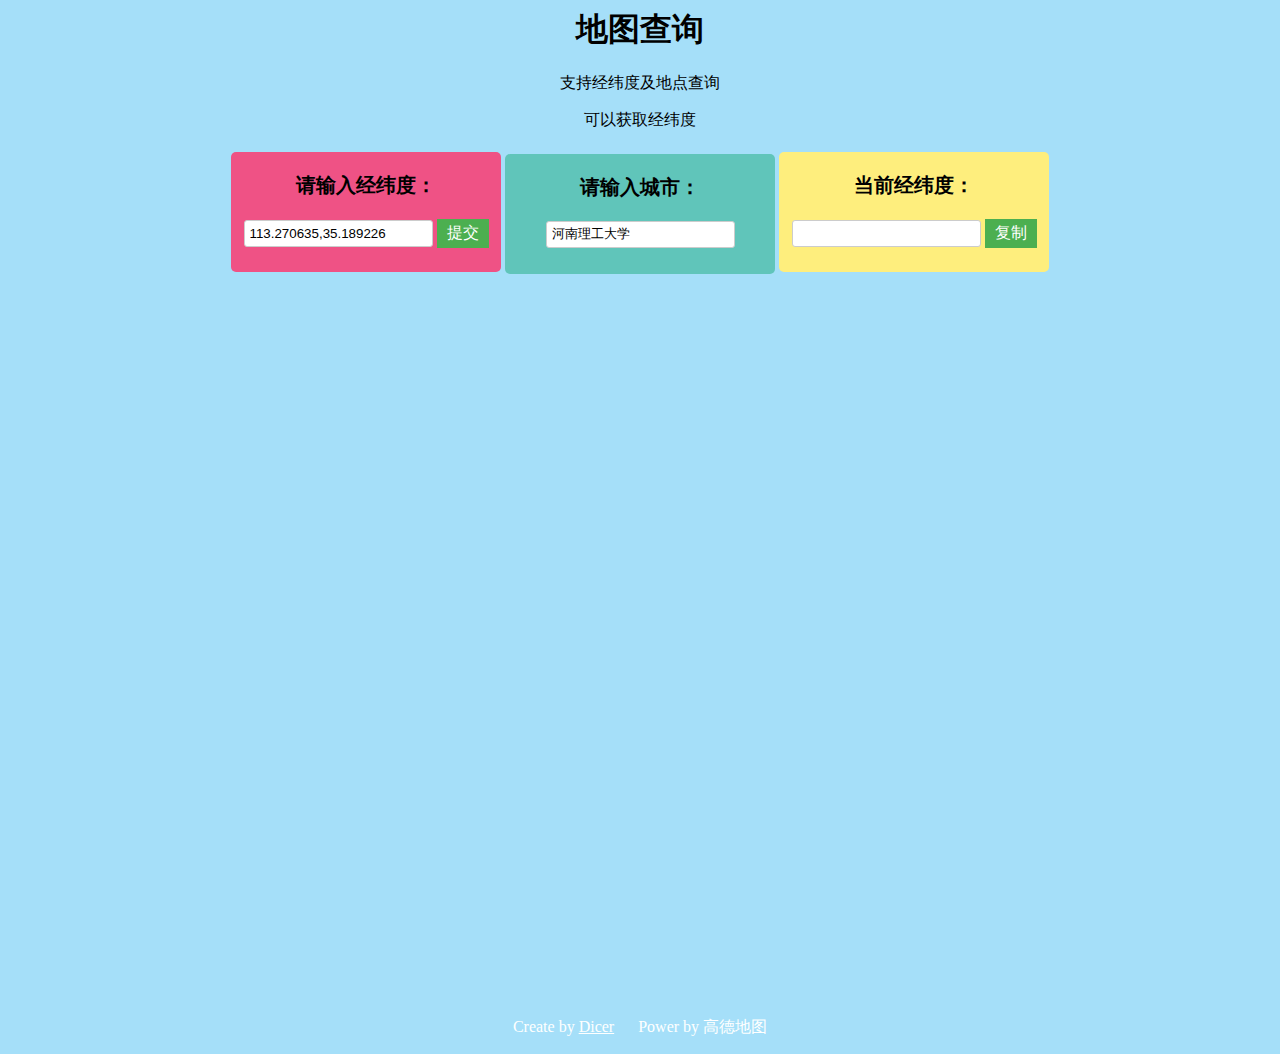
==== map/index.html @ 9281d2a8 "add server.go" ====
<html>
<head>
	<meta charset="UTF-8">
	<meta name="viewport" content="width=device-width, initial-scale=1.0"/>
	<title>Map</title>
	<script type="text/javascript" src="./js/main.js"></script>
	<link rel="stylesheet" href="./css/style.css">
	<script type="text/javascript" src="https://webapi.amap.com/maps?v=1.4.15&key=3ade8ca77711cbf193109f6521385d56"></script>
	<script src="http://cache.amap.com/lbs/static/es5.min.js"></script>
	<script type="text/javascript" src="https://webapi.amap.com/maps?v=1.4.15&key=3ade8ca77711cbf193109f6521385d56&plugin=AMap.Autocomplete,AMap.PlaceSearch"></script>
	<script type="text/javascript" src="https://cache.amap.com/lbs/static/addToolbar.js"></script>
</head>
<body>
<header>
	<h1>地图查询</h1>
	<p>支持经纬度及地点查询</p>
	<p>可以获取经纬度</p>
</header>
<div class="main">
	<div class="box">
		<div class="queryPos">
			<p>请输入经纬度：</p>
			<input type="text" id="position" value="113.270635,35.189226">
			<button class="btn" type="button" onclick="getPositionMap()">提交</button>
		</div>
		<div class="queryCity">
			<p>请输入城市：</p>
			<input type="text" id="tipinput" value="河南理工大学" autocomplete="off">
			<!-- <button class="btn" type="button" onclick="getCityMap()">提交</button> -->
		</div>
		<div class="getInglat">
			<p>当前经纬度：</p>
			<input type="text" id="lnglat">
			<button class="btn" type="button" id="copy" onclick="getCopy()">复制</button>
		</div>
	</div>
	<div id="container"></div>
	<script>
		var map = getPositionMap();
	    AMap.plugin('AMap.ToolBar',function(){//异步加载插件
	        var toolbar = new AMap.ToolBar();
	        map.addControl(toolbar);
	    });
	    AMap.plugin(['AMap.Autocomplete','AMap.PlaceSearch'],function(){
		    var autoOptions = {
		        city: "北京", //城市，默认全国
		        input: "tipinput"//使用联想输入的input的id（也就是上边那个唯一的id）
		    };
		    autocomplete= new AMap.Autocomplete(autoOptions);
		    var placeSearch = new AMap.PlaceSearch({
		        city:'北京',
		        map:map
		    })
		    AMap.event.addListener(autocomplete, "select", function(e){
		        //TODO 针对选中的poi实现自己的功能
		        placeSearch.setCity(e.poi.adcode);
		        placeSearch.search(e.poi.name)
		    });
		});
	</script>
</div>
<footer>
	<p>Create by <a href="#">Dicer</a>
		&nbsp&nbsp&nbsp&nbsp 
		Power by 高德地图</p>
</footer>
</body>
</html>
---- map/css/style.css ----
@media only screen and (max-width: 425px) {
	.box > div {
		text-align: center;
		/*display: inline-block;*/
		display: block;
		margin: 5px auto;
	}
}

@media screen and (min-width: 768px) {	
	.box > div {
		text-align: center;
		display: inline-block;
		margin: 5px auto;
	}
}

#container {
	clear: both;
	width: 80%;
	height: 80%;
	margin: 0 auto;
	border-radius: 10px;
}

footer > p, a{
	color: #fff;
}

body {
	background-color: rgba(165,223,249,1);
	text-align: center;
}

.box p {
	font-size: 20px;
	font-weight: 600;
}

.queryPos, .queryCity, .getInglat {
	width: 270px;
	height: 120px;
	border-radius: 5px;
	margin-bottom: 20px !important;
}

.queryPos {
	background-color: rgba(239,82,133,1);
}

.queryCity {
	background-color: rgba(96,197,186,1);
}

.getInglat {
	background-color: rgba(254,238,125,1);
}

.btn {
    background-color: #4CAF50;
    border: none;
    color: white;
    padding: 4px 10px;
    text-align: center;
    text-decoration: none;
    display: inline-block;
    font-size: 16px;
}

input{
    outline-style: none ;
    border: 1px solid #ccc; 
    border-radius: 3px;
	padding: 5px;
}
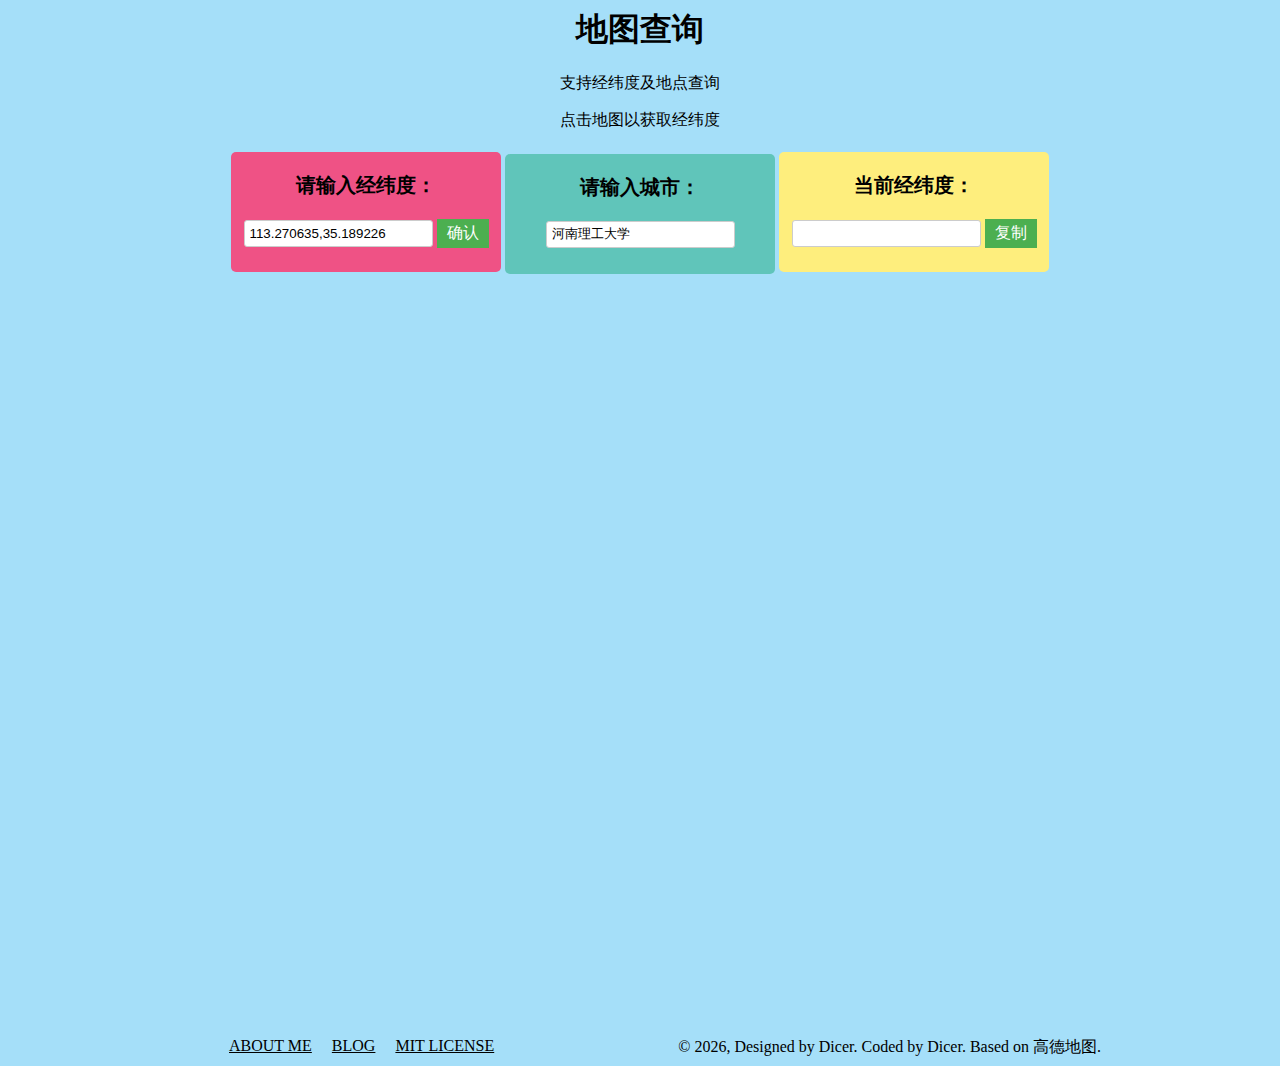
==== commit c6c4bfda: "add footer" ====
--- a/map/index.html
+++ b/map/index.html
@@ -3,8 +3,10 @@
 	<meta charset="UTF-8">
 	<meta name="viewport" content="width=device-width, initial-scale=1.0"/>
 	<title>Map</title>
+	<link rel="stylesheet" href="./css/style.css">
+	<link rel="icon" href="./img/favicon.png">
+	<link rel="shortcut icon" href="./img/favicon.png">
 	<script type="text/javascript" src="./js/main.js"></script>
-	<link rel="stylesheet" href="./css/style.css">
 	<script type="text/javascript" src="https://webapi.amap.com/maps?v=1.4.15&key=3ade8ca77711cbf193109f6521385d56"></script>
 	<script src="http://cache.amap.com/lbs/static/es5.min.js"></script>
 	<script type="text/javascript" src="https://webapi.amap.com/maps?v=1.4.15&key=3ade8ca77711cbf193109f6521385d56&plugin=AMap.Autocomplete,AMap.PlaceSearch"></script>
@@ -14,14 +16,14 @@
 <header>
 	<h1>地图查询</h1>
 	<p>支持经纬度及地点查询</p>
-	<p>可以获取经纬度</p>
+	<p>点击地图以获取经纬度</p>
 </header>
 <div class="main">
 	<div class="box">
 		<div class="queryPos">
 			<p>请输入经纬度：</p>
 			<input type="text" id="position" value="113.270635,35.189226">
-			<button class="btn" type="button" onclick="getPositionMap()">提交</button>
+			<button class="btn" type="button" onclick="getPositionMap()">确认</button>
 		</div>
 		<div class="queryCity">
 			<p>请输入城市：</p>
@@ -43,12 +45,12 @@
 	    });
 	    AMap.plugin(['AMap.Autocomplete','AMap.PlaceSearch'],function(){
 		    var autoOptions = {
-		        city: "北京", //城市，默认全国
+		        city: "", //城市，默认全国
 		        input: "tipinput"//使用联想输入的input的id（也就是上边那个唯一的id）
 		    };
 		    autocomplete= new AMap.Autocomplete(autoOptions);
 		    var placeSearch = new AMap.PlaceSearch({
-		        city:'北京',
+		        city:'',
 		        map:map
 		    })
 		    AMap.event.addListener(autocomplete, "select", function(e){
@@ -59,10 +61,26 @@
 		});
 	</script>
 </div>
-<footer>
-	<p>Create by <a href="#">Dicer</a>
-		&nbsp&nbsp&nbsp&nbsp 
-		Power by 高德地图</p>
+<footer class="footer">
+	<div class="nav">
+		<ul class="info">
+			<li><a href="#" class="info">
+				ABOUT ME
+			</a></li>
+			<li><a href="#" class="info">
+				BLOG
+			</a></li>
+			<li><a href="#" class="info">
+				MIT LICENSE
+			</a></li>
+		</ul>
+	</div>
+	<div class="copyright">
+		&copy;
+		<script>
+			document.write(new Date().getFullYear())
+		</script>, Designed by Dicer. Coded by Dicer. Based on 高德地图.
+	</div>
 </footer>
 </body>
 </html>--- a/map/css/style.css
+++ b/map/css/style.css
@@ -73,3 +73,35 @@
     border-radius: 3px;
 	padding: 5px;
 }
+
+footer {
+	margin-top: 30px;
+}
+.nav, .copyright {
+	display: inline-block;
+	text-align: center;
+}
+
+div.nav {
+	height: 21px;
+	margin-right: 100px;
+}
+div.copyright {
+	margin-left: 70px;
+}
+ul.info {
+	margin: 0 auto;
+}
+ul.info li{
+	margin-left: 10;
+	margin-right: 10;
+	list-style: none;
+	padding: 0;
+	float: left;
+	line-height: 30px;
+}
+
+a.info {
+	/*text-decoration: none;*/
+	color: #000;
+}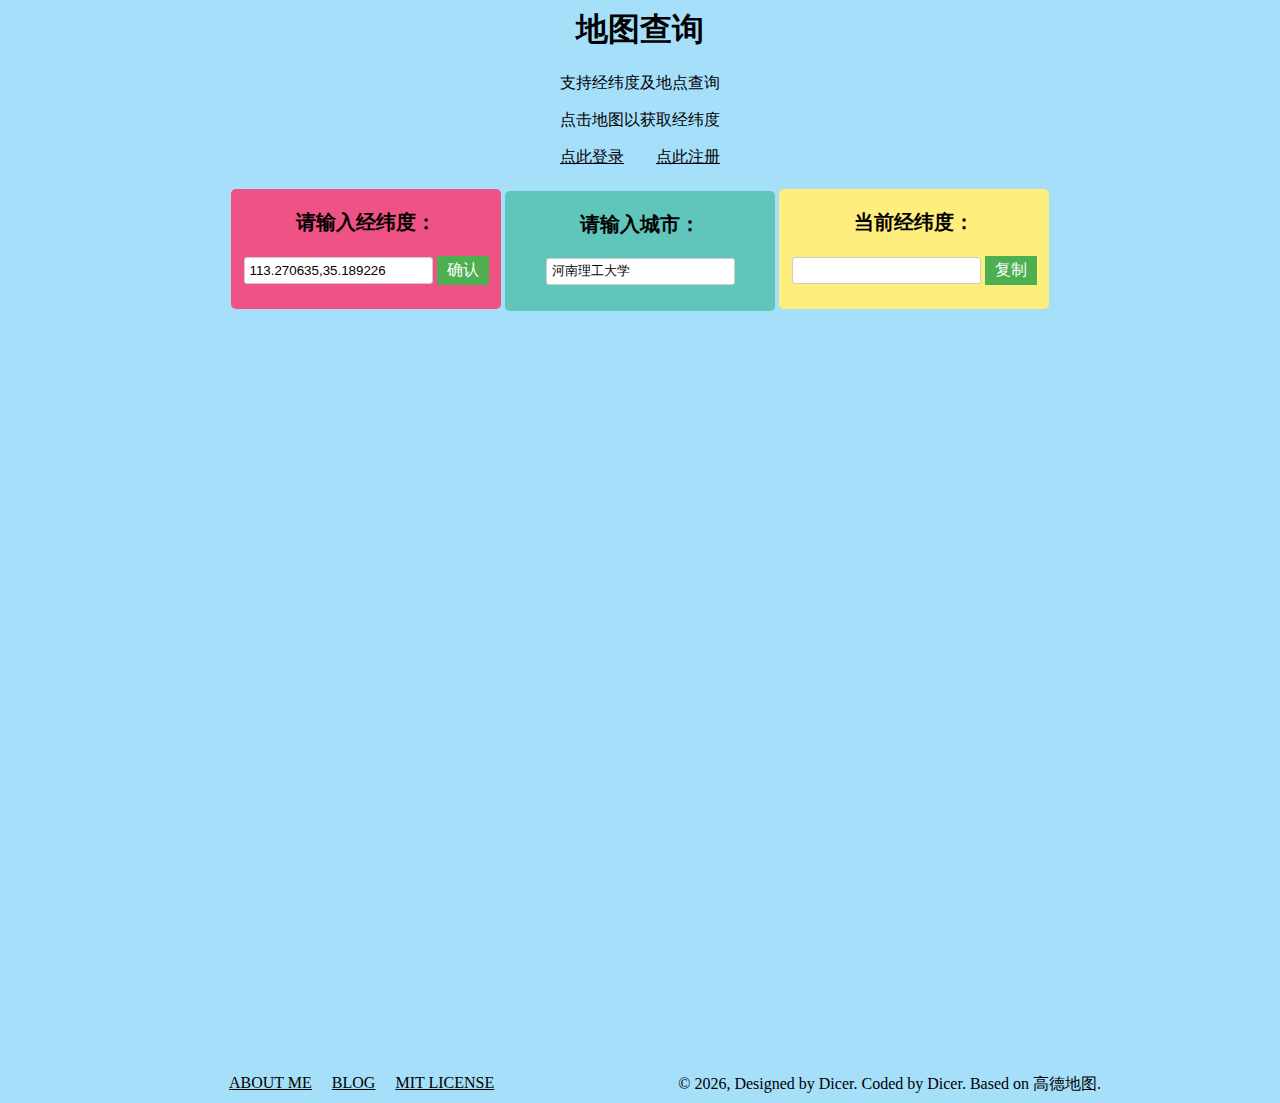
==== commit e08ee908: "add backends" ====
--- a/map/index.html
+++ b/map/index.html
@@ -17,6 +17,8 @@
 	<h1>地图查询</h1>
 	<p>支持经纬度及地点查询</p>
 	<p>点击地图以获取经纬度</p>
+	<p><a href="signin.html" target="_blank">点此登录</a>&nbsp&nbsp&nbsp&nbsp&nbsp&nbsp&nbsp
+        <a href="signup.html" target="_blank">点此注册</a></p>
 </header>
 <div class="main">
 	<div class="box">
@@ -38,27 +40,8 @@
 	</div>
 	<div id="container"></div>
 	<script>
+		changePos();
 		var map = getPositionMap();
-	    AMap.plugin('AMap.ToolBar',function(){//异步加载插件
-	        var toolbar = new AMap.ToolBar();
-	        map.addControl(toolbar);
-	    });
-	    AMap.plugin(['AMap.Autocomplete','AMap.PlaceSearch'],function(){
-		    var autoOptions = {
-		        city: "", //城市，默认全国
-		        input: "tipinput"//使用联想输入的input的id（也就是上边那个唯一的id）
-		    };
-		    autocomplete= new AMap.Autocomplete(autoOptions);
-		    var placeSearch = new AMap.PlaceSearch({
-		        city:'',
-		        map:map
-		    })
-		    AMap.event.addListener(autocomplete, "select", function(e){
-		        //TODO 针对选中的poi实现自己的功能
-		        placeSearch.setCity(e.poi.adcode);
-		        placeSearch.search(e.poi.name)
-		    });
-		});
 	</script>
 </div>
 <footer class="footer">
--- a/map/css/style.css
+++ b/map/css/style.css
@@ -23,7 +23,10 @@
 	border-radius: 10px;
 }
 
-footer > p, a{
+a {
+	color: #000;
+}
+footer > p{
 	color: #fff;
 }
 
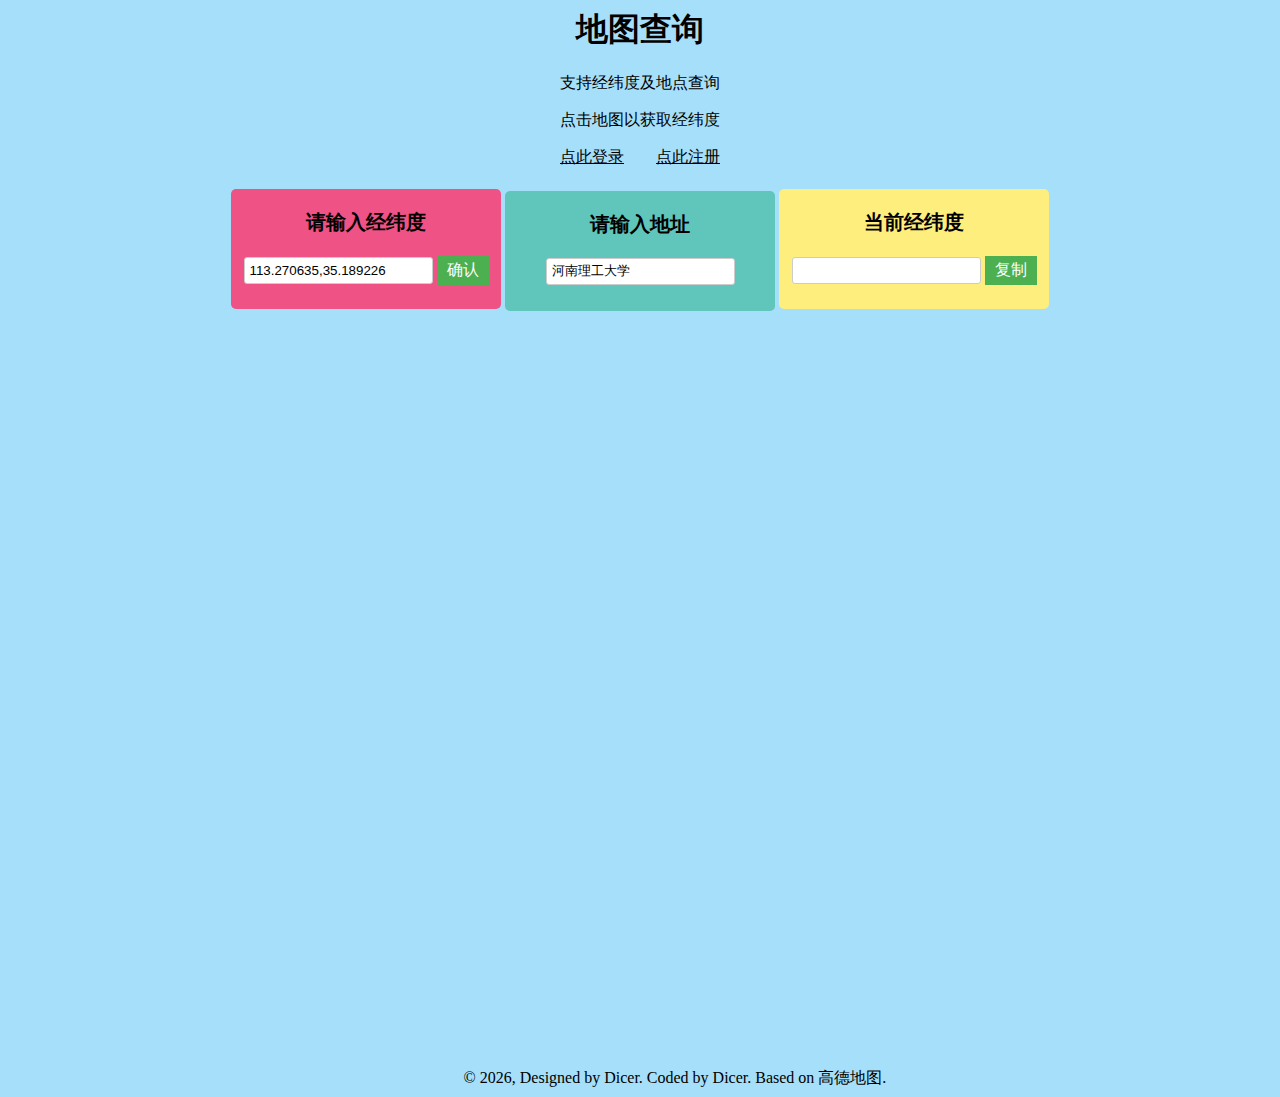
==== commit e92cf897: "some detail" ====
--- a/map/index.html
+++ b/map/index.html
@@ -23,17 +23,17 @@
 <div class="main">
 	<div class="box">
 		<div class="queryPos">
-			<p>请输入经纬度：</p>
+			<p>请输入经纬度</p>
 			<input type="text" id="position" value="113.270635,35.189226">
 			<button class="btn" type="button" onclick="getPositionMap()">确认</button>
 		</div>
 		<div class="queryCity">
-			<p>请输入城市：</p>
+			<p>请输入地址</p>
 			<input type="text" id="tipinput" value="河南理工大学" autocomplete="off">
 			<!-- <button class="btn" type="button" onclick="getCityMap()">提交</button> -->
 		</div>
 		<div class="getInglat">
-			<p>当前经纬度：</p>
+			<p>当前经纬度</p>
 			<input type="text" id="lnglat">
 			<button class="btn" type="button" id="copy" onclick="getCopy()">复制</button>
 		</div>
@@ -45,7 +45,7 @@
 	</script>
 </div>
 <footer class="footer">
-	<div class="nav">
+	<!-- <div class="nav">
 		<ul class="info">
 			<li><a href="#" class="info">
 				ABOUT ME
@@ -57,7 +57,7 @@
 				MIT LICENSE
 			</a></li>
 		</ul>
-	</div>
+	</div> -->
 	<div class="copyright">
 		&copy;
 		<script>
